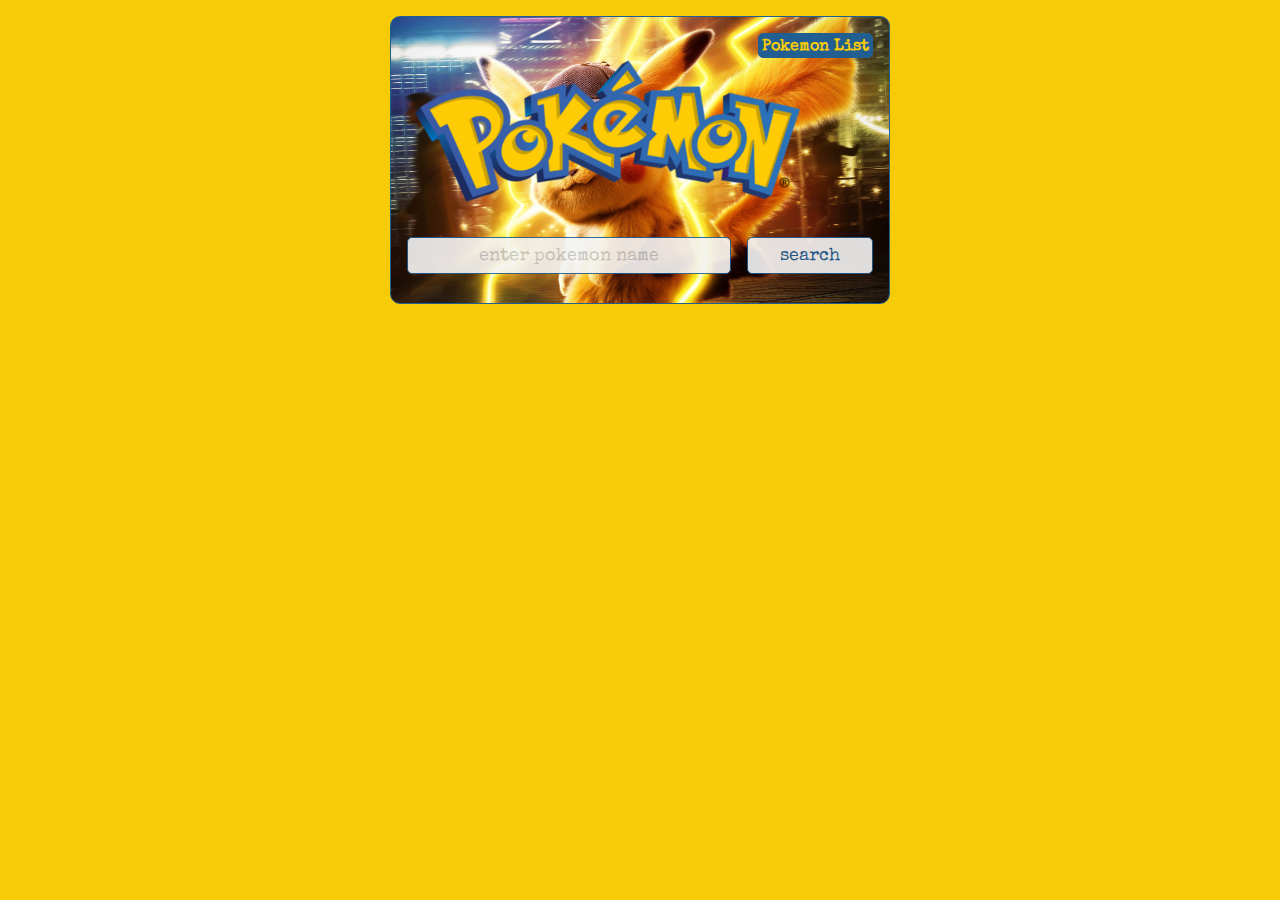
==== index.html @ b1a5160e "update" ====
<!DOCTYPE html>
<html lang="en">

<head>
  <meta charset="UTF-8" />
  <meta http-equiv="X-UA-Compatible" content="IE=edge" />
  <meta name="viewport" content="width=device-width, initial-scale=1.0" />
  <link rel="stylesheet" href="https://cdnjs.cloudflare.com/ajax/libs/font-awesome/6.1.1/css/all.min.css " />
  <link rel="stylesheet" href="style.css" />
  <title>Pokemon Finder</title>
</head>

<body>
  <div class="container">
    <div class="heading">
      <div>
        <a type class="link" href="/pokemon-list.html" target="_blank">Pokemon List</a>
      </div>
      <div class="logo">
        <img src="./img/pokemon.png" class="logo" alt="pokeapi" />
      </div>
      <div class="error"></div>
      <nav class="navbar">
        <input type="text" name="text" id="searchText" placeholder="enter pokemon name" />
        <input type="button" id="searchButton" value="search" />
      </nav>
      <h2 id="name" class="form-item"></h2>
      <div class="output" id="output">
        <div class="image-container">
          <div id="image_front"></div>
          <div id="image_back"></div>
        </div>
        <div class="flex-container">
          <div id="ability"></div>
          <div id="items"></div>
          <div id="height"></div>
          <div id="weight"></div>
          <div id="types"></div>
          <div id="species"></div>
        </div>
      </div>
    </div>
  </div>
  <script src="app.js"></script>
</body>

</html>
---- style.css ----
@import url("https://fonts.googleapis.com/css2?family=Comic+Neue:wght@400;700&family=Montserrat:wght@400;700&family=Special+Elite&display=swap");

:root {
  --primary-color: rgb(0, 0, 0);
  --sec-color: rgb(33, 94, 145);
  --light-color: #f4f4f4;
  --yellow-color: rgb(247, 203, 7);
  --red-color: rgb(250, 0, 0);
}

* {
  box-sizing: border-box;
  padding: 0;
  margin: 0;
  font-family: "Special Elite";
  /* font-family: "Comic Neue"; */
}

body {
  background: var(--yellow-color);
  background-size: cover;
  background-position: center;
  background-repeat: repeat;
  color: var(--light-color);
}

.container {
  max-width: 500px;
  margin: auto;
  text-align: center;
  padding: 1rem 0;
}

.heading {
  background-image: url("./img/poke.jpg");
  background-position: center;
  background-size: cover;
  border: 1px solid var(--sec-color);
  border-radius: 10px;
  padding: 1rem;
}

h3 {
  text-shadow: 0 0 2px var(--yellow-color);
  text-align: justify;
  padding: 1rem 1rem;
  line-height: 1.3;
  font-size: 0.9rem;
  color: var(--sec-color);
}

.navbar {
  display: flex;
  justify-content: center;
}

#searchText {
  padding: 0.5rem;
  padding-top: 10px;
  font-size: 1.1rem;
  border-radius: 5px;
  text-align: center;
  cursor: pointer;
  caret-color: var(--sec-color);
  width: 100%;
  opacity: 0.9;
  margin-right: 1rem;
  background: var(--light-color);
  border: 1px solid var(--sec-color);
  color: var(--sec-color);
}

#searchText:focus {
  outline: none;
}

#searchButton {
  padding: 0 2rem;
  font-size: 1.1rem;
  text-align: center;
  padding-top: 2px;
  opacity: 0.9;
  color: var(--sec-color);
  border-radius: 5px;
  border: 1px solid var(--sec-color);
  background-color: var(--light-color);
  cursor: pointer;
  transition: background 0.2s ease-in-out;
}

#searchButton:hover {
  background: var(--yellow-color);
  color: var(--sec-color);
}

#searchButton:focus {
  outline: none;
}

#inputText:focus {
  outline: none;
}

::placeholder {
  opacity: 0.2;
  font-size: 1.1rem;
  text-align: center;
  color: #000;
}

#output {
  display: none;
  max-width: 100%;
  flex-direction: column;
  justify-content: space-between;
}

.image-container {
  display: flex;
  justify-content: space-around;
}

#image_front {
  border: 1px solid var(--sec-color);
  background: var(--light-color);
  border-radius: 5px;
  opacity: 0.9;
}

#image_back {
  border: 1px solid var(--sec-color);
  background: var(--light-color);
  border-radius: 5px;
  opacity: 0.9;
}
.flex-container {
  display: flex;
  flex-wrap: wrap;
  justify-content: space-evenly;
  padding: 0.5rem 0;
}

#name {
  color: yellow;
  border-radius: 5px;
  padding-bottom: 5px;
  opacity: 0.9;
  margin: 0;
}

.nameBG {
  margin: 1rem 0;
  background-color: var(--sec-color);
}

#ability,
#weight,
#height,
#items,
#types,
#species {
  color: #333;
  border-radius: 5px;
  font-size: 1.1rem;
  margin: 0.5rem;
  padding: 0.5rem 1rem;
  opacity: 0.9;
  width: 100%;
}

#logo-list img {
  width: 90%;
}

.border {
  background: var(--light-color);
  border: 1px solid var(--sec-color);
}

.link {
  float: right;
  background-color: var(--sec-color);
  background-size: fit-content;
  color: var(--yellow-color);
  text-decoration: none;
  padding: 5px 3px 2px 3px;
  font-weight: bolder;
  border-radius: 5px;
  transition: 0.2s ease;
  border: 1px solid var(--sec-color);
}

.form-item {
  margin-top: 1rem;
  padding-top: 0.5rem;
}

span {
  font-weight: bold;
  color: var(--sec-color);
}

.logo {
  display: flex;
  justify-content: center;
  width: 400px;
  padding-bottom: 0.5rem;
}

.logo-list {
  display: flex;
  justify-content: center;
}

.container-list {
  border: 1px solid var(--sec-color);
  border-radius: 10px;
}

.error {
  color: var(--yellow-color);
  margin-bottom: 1rem;
  font-size: 1.2rem;
  text-shadow: 0px 0px 2px var(--sec-color), 0px 0px 2px var(--sec-color);
}

@media (max-width: 500px) {
  body {
    height: 100vh;
    background-repeat: repeat;
    background-size: auto;
  }

  .container {
    margin: 0 1rem;
    padding-top: 1rem;
  }

  #searchButton {
    padding: 0.5rem 1rem;
    color: var(--sec-color);
    font-size: 1.1rem;
  }

  #searchText {
    margin: 1rem 0;
    padding: 0.5rem;
  }

  .navbar {
    flex-direction: column;
  }

  ::placeholder {
    opacity: 0.2;
    text-align: center;
    font-size: 1.1rem;
  }

  .output {
    flex-direction: column;
  }

  .image-container {
    display: flex;
    flex-direction: column;
  }

  #image_back {
    margin-top: 1rem;
  }

  .logo {
    width: 95%;
    padding-bottom: 0;
  }
  #logo-list img {
    width: 80%;
    padding-top: 1rem;
  }

  #ability,
  #weight,
  #height,
  #items,
  #types,
  #species {
    margin: 0.5rem 0;
  }

  .error {
    margin-bottom: 0;
  }

  @media (max-width: 320px) {
    .link {
      font-size: small;
    }
  }
}
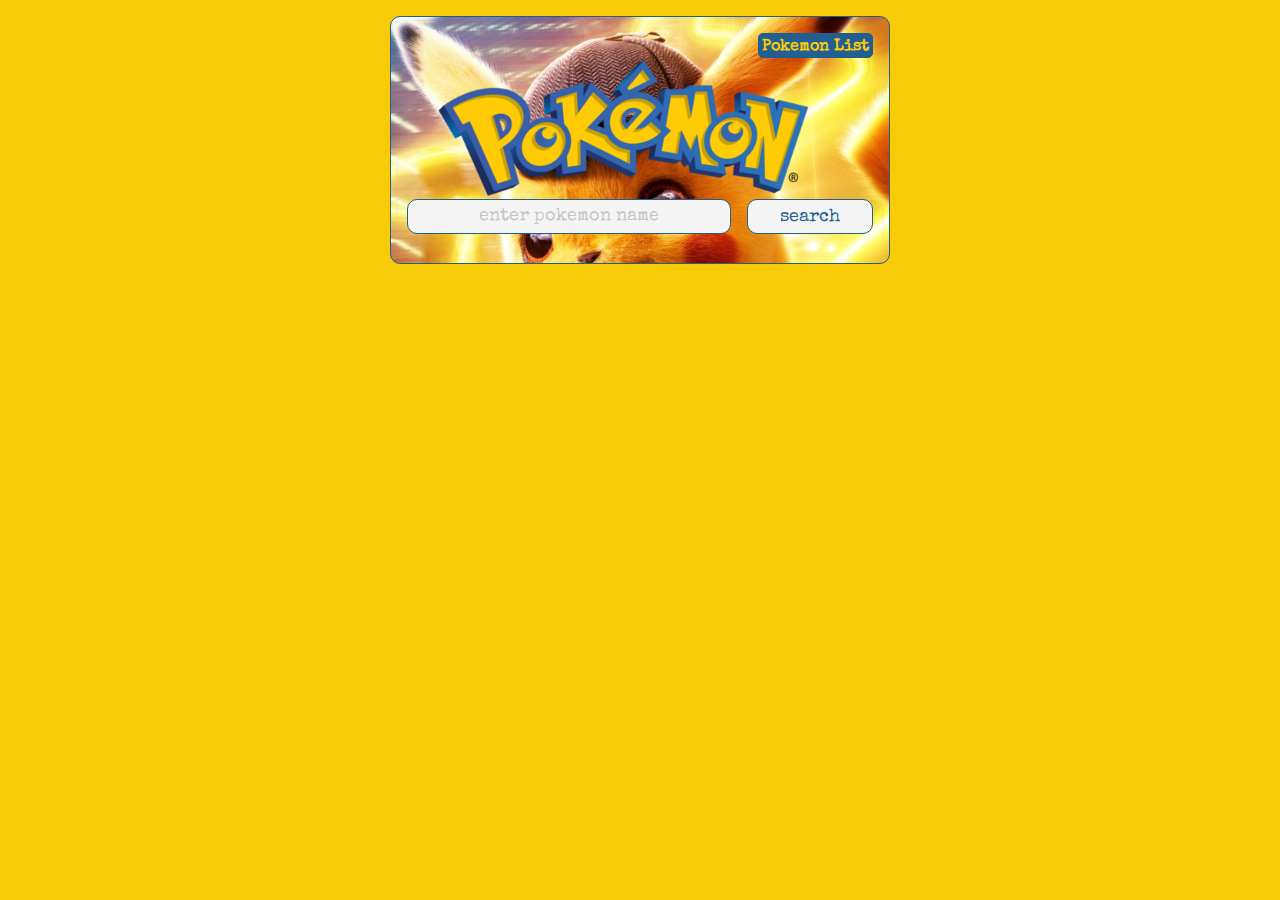
==== commit 57addb74: "update" ====
--- a/index.html
+++ b/index.html
@@ -31,12 +31,12 @@
           <div id="image_back"></div>
         </div>
         <div class="flex-container">
+          <div id="species"></div>
+          <div id="types"></div>
           <div id="ability"></div>
+          <div id="weight"></div>
+          <div id="height"></div>
           <div id="items"></div>
-          <div id="height"></div>
-          <div id="weight"></div>
-          <div id="types"></div>
-          <div id="species"></div>
         </div>
       </div>
     </div>
--- a/style.css
+++ b/style.css
@@ -13,7 +13,6 @@
   padding: 0;
   margin: 0;
   font-family: "Special Elite";
-  /* font-family: "Comic Neue"; */
 }
 
 body {
@@ -32,11 +31,14 @@
 }
 
 .heading {
-  background-image: url("./img/poke.jpg");
+  background-image: url("./img/poke2.jpeg");
+  background-size: cover;
   background-position: center;
-  background-size: cover;
-  border: 1px solid var(--sec-color);
-  border-radius: 10px;
+  background-repeat: no-repeat;
+  border: 1px solid var(--sec-color);
+  border-radius: 10px;
+  height: auto;
+  width: auto;
   padding: 1rem;
 }
 
@@ -56,14 +58,13 @@
 
 #searchText {
   padding: 0.5rem;
-  padding-top: 10px;
-  font-size: 1.1rem;
-  border-radius: 5px;
+  font-size: 1.1rem;
+  border-radius: 10px;
   text-align: center;
   cursor: pointer;
   caret-color: var(--sec-color);
   width: 100%;
-  opacity: 0.9;
+  opacity: 1;
   margin-right: 1rem;
   background: var(--light-color);
   border: 1px solid var(--sec-color);
@@ -79,9 +80,9 @@
   font-size: 1.1rem;
   text-align: center;
   padding-top: 2px;
-  opacity: 0.9;
-  color: var(--sec-color);
-  border-radius: 5px;
+  opacity: 1;
+  color: var(--sec-color);
+  border-radius: 10px;
   border: 1px solid var(--sec-color);
   background-color: var(--light-color);
   cursor: pointer;
@@ -117,34 +118,34 @@
 
 .image-container {
   display: flex;
+  flex-direction: row;
   justify-content: space-around;
 }
 
 #image_front {
   border: 1px solid var(--sec-color);
   background: var(--light-color);
-  border-radius: 5px;
-  opacity: 0.9;
+  border-radius: 10px;
+  opacity: 1;
 }
 
 #image_back {
   border: 1px solid var(--sec-color);
   background: var(--light-color);
-  border-radius: 5px;
-  opacity: 0.9;
+  border-radius: 10px;
+  opacity: 1;
 }
 .flex-container {
   display: flex;
   flex-wrap: wrap;
-  justify-content: space-evenly;
   padding: 0.5rem 0;
 }
 
 #name {
   color: yellow;
-  border-radius: 5px;
+  border-radius: 10px;
   padding-bottom: 5px;
-  opacity: 0.9;
+  opacity: 1;
   margin: 0;
 }
 
@@ -160,11 +161,12 @@
 #types,
 #species {
   color: #333;
-  border-radius: 5px;
-  font-size: 1.1rem;
+  border-radius: 10px;
+  font-size: 1.1rem;
+  text-align: justify;
   margin: 0.5rem;
-  padding: 0.5rem 1rem;
-  opacity: 0.9;
+  padding: 0.5rem 5rem;
+  opacity: 1;
   width: 100%;
 }
 
@@ -204,7 +206,7 @@
   display: flex;
   justify-content: center;
   width: 400px;
-  padding-bottom: 0.5rem;
+  padding-left: 1rem;
 }
 
 .logo-list {
@@ -215,13 +217,6 @@
 .container-list {
   border: 1px solid var(--sec-color);
   border-radius: 10px;
-}
-
-.error {
-  color: var(--yellow-color);
-  margin-bottom: 1rem;
-  font-size: 1.2rem;
-  text-shadow: 0px 0px 2px var(--sec-color), 0px 0px 2px var(--sec-color);
 }
 
 @media (max-width: 500px) {
@@ -270,10 +265,15 @@
     margin-top: 1rem;
   }
 
+  .heading {
+    background-position: center;
+  }
+
   .logo {
-    width: 95%;
-    padding-bottom: 0;
-  }
+    width: 100%;
+    padding: 0;
+  }
+
   #logo-list img {
     width: 80%;
     padding-top: 1rem;
@@ -286,10 +286,7 @@
   #types,
   #species {
     margin: 0.5rem 0;
-  }
-
-  .error {
-    margin-bottom: 0;
+    text-align: center;
   }
 
   @media (max-width: 320px) {
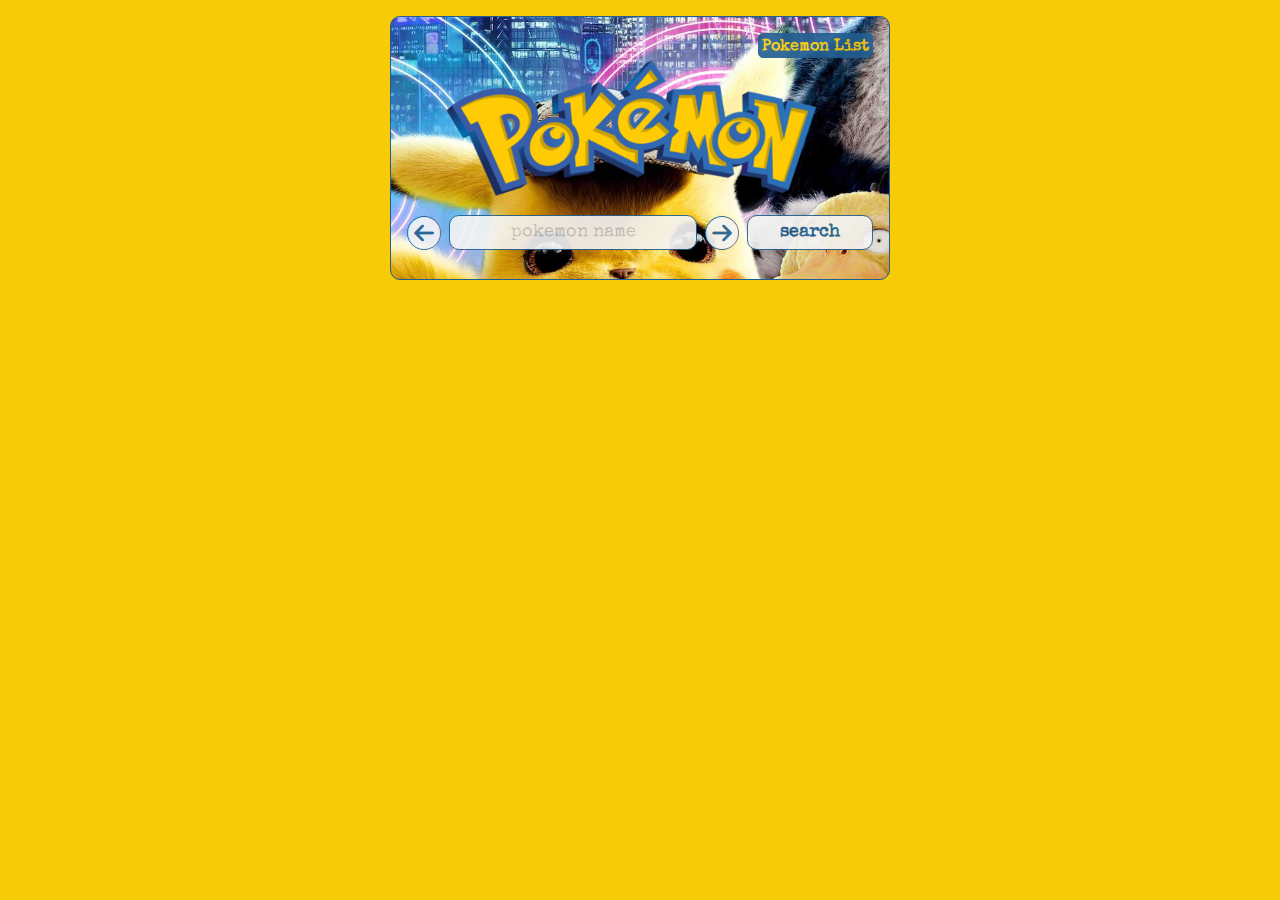
==== commit b1741b03: "update" ====
--- a/index.html
+++ b/index.html
@@ -6,6 +6,7 @@
   <meta http-equiv="X-UA-Compatible" content="IE=edge" />
   <meta name="viewport" content="width=device-width, initial-scale=1.0" />
   <link rel="stylesheet" href="https://cdnjs.cloudflare.com/ajax/libs/font-awesome/6.1.1/css/all.min.css " />
+  <link rel="stylesheet" href="https://cdnjs.cloudflare.com/ajax/libs/font-awesome/6.1.1/css/all.min.css">
   <link rel="stylesheet" href="style.css" />
   <title>Pokemon Finder</title>
 </head>
@@ -21,8 +22,12 @@
       </div>
       <div class="error"></div>
       <nav class="navbar">
-        <input type="text" name="text" id="searchText" placeholder="enter pokemon name" />
-        <input type="button" id="searchButton" value="search" />
+        <i class="fa-solid fa-circle-arrow-left fa-2x" aria-hidden="true"></i>
+        <input type="text" name="text" id="searchText" placeholder="pokemon name" />
+        <i class="fa-solid fa-circle-arrow-right fa-2x" aria-hidden="true"></i>
+        <button type="button" id="searchButton">
+        <span class="button-text">search</span>
+        </button>
       </nav>
       <h2 id="name" class="form-item"></h2>
       <div class="output" id="output">
--- a/style.css
+++ b/style.css
@@ -31,7 +31,7 @@
 }
 
 .heading {
-  background-image: url("./img/poke2.jpeg");
+  background-image: url("./img/poke1.jpeg");
   background-size: cover;
   background-position: center;
   background-repeat: no-repeat;
@@ -64,12 +64,33 @@
   cursor: pointer;
   caret-color: var(--sec-color);
   width: 100%;
-  opacity: 1;
-  margin-right: 1rem;
+  opacity: 0.9;
+  padding-top: 0.5rem;
+  margin: 0 0.5rem;
   background: var(--light-color);
   border: 1px solid var(--sec-color);
   color: var(--sec-color);
 }
+
+.fa-solid {
+  opacity: 0.9;
+  color: var(--light-color);
+  background: var(--sec-color);
+  border: 1px solid var(--sec-color);
+  border-radius: 50%;
+  align-self: center;
+  cursor: pointer;
+  transition: color 0.2s ease-in-out;
+}
+
+.fa-solid:hover {
+  color: var(--yellow-color);
+}
+
+.fa-circle-arrow-right {
+  margin-right: 0.5rem;
+}
+
 
 #searchText:focus {
   outline: none;
@@ -79,8 +100,7 @@
   padding: 0 2rem;
   font-size: 1.1rem;
   text-align: center;
-  padding-top: 2px;
-  opacity: 1;
+  opacity: 0.9;
   color: var(--sec-color);
   border-radius: 10px;
   border: 1px solid var(--sec-color);
@@ -126,14 +146,14 @@
   border: 1px solid var(--sec-color);
   background: var(--light-color);
   border-radius: 10px;
-  opacity: 1;
+  opacity: 0.9;
 }
 
 #image_back {
   border: 1px solid var(--sec-color);
   background: var(--light-color);
   border-radius: 10px;
-  opacity: 1;
+  opacity: 0.9;
 }
 .flex-container {
   display: flex;
@@ -145,7 +165,7 @@
   color: yellow;
   border-radius: 10px;
   padding-bottom: 5px;
-  opacity: 1;
+  opacity: 0.9;
   margin: 0;
 }
 
@@ -163,10 +183,10 @@
   color: #333;
   border-radius: 10px;
   font-size: 1.1rem;
-  text-align: justify;
+  text-align: left;
   margin: 0.5rem;
-  padding: 0.5rem 5rem;
-  opacity: 1;
+  padding: 0.5rem 1rem;
+  opacity: 0.9;
   width: 100%;
 }
 
@@ -187,6 +207,7 @@
   text-decoration: none;
   padding: 5px 3px 2px 3px;
   font-weight: bolder;
+  opacity: 0.9;
   border-radius: 5px;
   transition: 0.2s ease;
   border: 1px solid var(--sec-color);
@@ -203,10 +224,11 @@
 }
 
 .logo {
-  display: flex;
+  display: block;
   justify-content: center;
   width: 400px;
   padding-left: 1rem;
+  padding-bottom: 0.5rem;
 }
 
 .logo-list {
@@ -227,56 +249,33 @@
   }
 
   .container {
-    margin: 0 1rem;
-    padding-top: 1rem;
+    padding: 0;
+  }
+
+  .container-list {
+    border: none;
   }
 
   #searchButton {
-    padding: 0.5rem 1rem;
+    padding: 0 0.2rem;
     color: var(--sec-color);
-    font-size: 1.1rem;
+    font-size: 1rem;
   }
 
   #searchText {
-    margin: 1rem 0;
+    margin: 0 0.5rem;
     padding: 0.5rem;
-  }
-
-  .navbar {
-    flex-direction: column;
+    width: 80%;
   }
 
   ::placeholder {
     opacity: 0.2;
     text-align: center;
-    font-size: 1.1rem;
+    font-size: 1rem;
   }
 
   .output {
     flex-direction: column;
-  }
-
-  .image-container {
-    display: flex;
-    flex-direction: column;
-  }
-
-  #image_back {
-    margin-top: 1rem;
-  }
-
-  .heading {
-    background-position: center;
-  }
-
-  .logo {
-    width: 100%;
-    padding: 0;
-  }
-
-  #logo-list img {
-    width: 80%;
-    padding-top: 1rem;
   }
 
   #ability,
@@ -286,7 +285,30 @@
   #types,
   #species {
     margin: 0.5rem 0;
-    text-align: center;
+  }
+  .image-container {
+    display: flex;
+    flex-direction: column;
+  }
+
+  #image_back {
+    margin-top: 1rem;
+  }
+
+  .heading {
+    background-position: center;
+    background-size: cover;
+    border-radius:0;
+  }
+
+  .logo {
+    width: 100%;
+    padding: 0.5rem 0;
+  }
+
+  #logo-list img {
+    width: 80%;
+    padding-top: 1rem;
   }
 
   @media (max-width: 320px) {
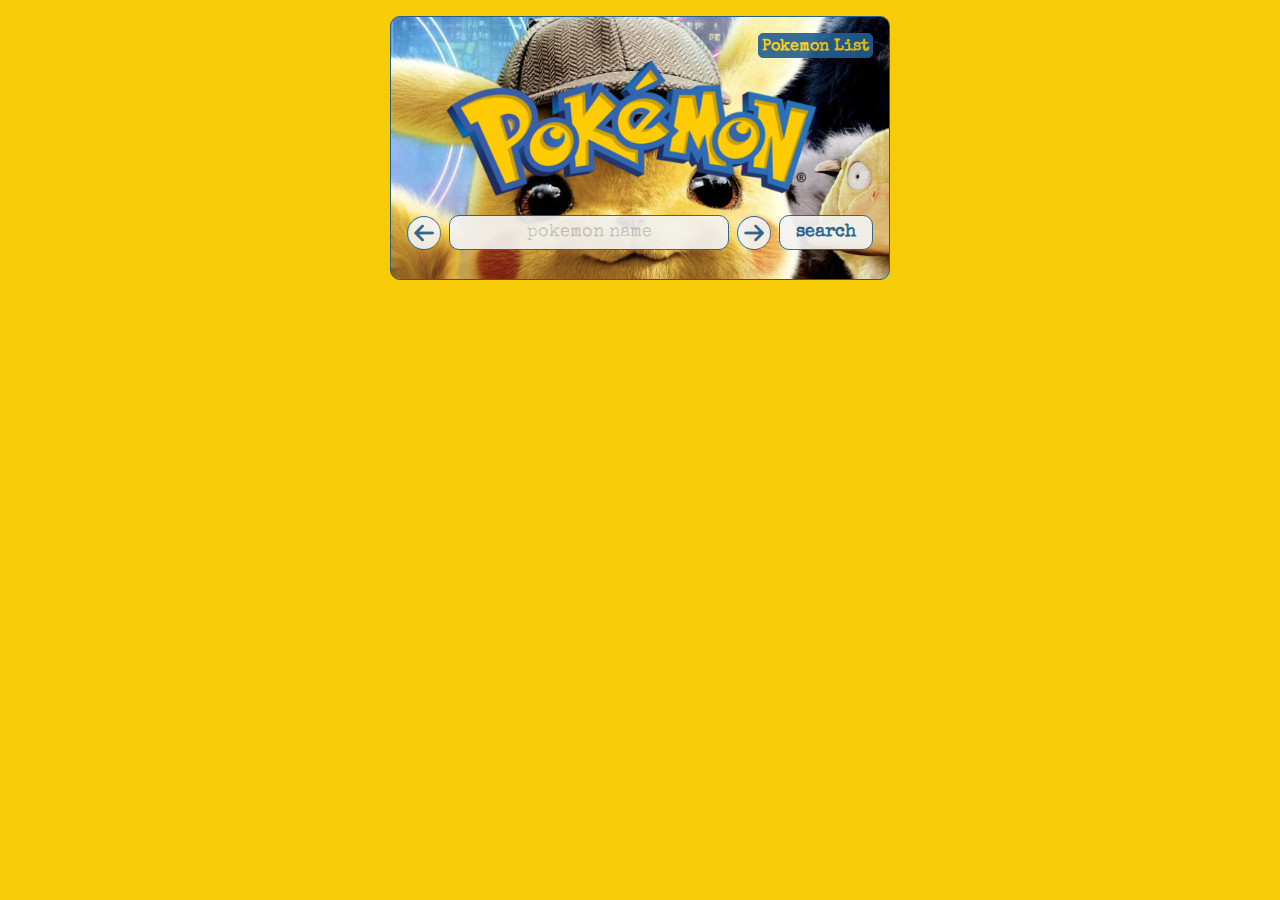
==== commit b08fc448: "update" ====
--- a/index.html
+++ b/index.html
@@ -14,7 +14,7 @@
 <body>
   <div class="container">
     <div class="heading">
-      <div>
+      <div class="link-container">
         <a type class="link" href="/pokemon-list.html" target="_blank">Pokemon List</a>
       </div>
       <div class="logo">
@@ -22,10 +22,10 @@
       </div>
       <div class="error"></div>
       <nav class="navbar">
-        <i class="fa-solid fa-circle-arrow-left fa-2x" aria-hidden="true"></i>
+        <button id="btn-prev" i class="fa-solid fa-circle-arrow-left fa-2x" aria-hidden="true"></button>
         <input type="text" name="text" id="searchText" placeholder="pokemon name" />
-        <i class="fa-solid fa-circle-arrow-right fa-2x" aria-hidden="true"></i>
-        <button type="button" id="searchButton">
+        <button id="btn-next" i class="fa-solid fa-circle-arrow-right fa-2x" aria-hidden="true"></button>
+        <button id="searchButton">
         <span class="button-text">search</span>
         </button>
       </nav>
--- a/style.css
+++ b/style.css
@@ -53,7 +53,7 @@
 
 .navbar {
   display: flex;
-  justify-content: center;
+  justify-content: space-between;
 }
 
 #searchText {
@@ -97,7 +97,7 @@
 }
 
 #searchButton {
-  padding: 0 2rem;
+  padding: 0 1rem;
   font-size: 1.1rem;
   text-align: center;
   opacity: 0.9;
@@ -147,6 +147,8 @@
   background: var(--light-color);
   border-radius: 10px;
   opacity: 0.9;
+  animation: image-front 1s forwards ease-in;
+
 }
 
 #image_back {
@@ -154,11 +156,14 @@
   background: var(--light-color);
   border-radius: 10px;
   opacity: 0.9;
+  animation: image-back 1s forwards ease-in;
+
 }
 .flex-container {
   display: flex;
   flex-wrap: wrap;
   padding: 0.5rem 0;
+  animation: output 1s forwards ease-in;
 }
 
 #name {
@@ -192,6 +197,8 @@
 
 #logo-list img {
   width: 90%;
+  animation: logo-list 1s forwards ease-in;
+
 }
 
 .border {
@@ -229,16 +236,76 @@
   width: 400px;
   padding-left: 1rem;
   padding-bottom: 0.5rem;
-}
-
-.logo-list {
-  display: flex;
-  justify-content: center;
+  animation: logo 1.5s forwards ease-in;
+}
+
+#logo-list img {
+  animation: logo 1s forwards ease-in;
 }
 
 .container-list {
   border: 1px solid var(--sec-color);
   border-radius: 10px;
+  animation: list 1s ease-in;
+}
+
+@keyframes logo {
+  from {
+      opacity: 0;
+      transform: translateY(-100px);
+  }
+
+  to {
+      opacity: 1;
+      transform: translateY(0);
+  }
+}
+
+@keyframes image-front {
+  from {
+      opacity: 0;
+      transform: translateX(-100px);
+  }
+
+  to {
+      opacity: 1;
+      transform: translateX(0);
+  }
+}
+
+@keyframes image-back {
+  from {
+      opacity: 0;
+      transform: translateX(100px);
+  }
+
+  to {
+      opacity: 1;
+      transform: translateX(0);
+  }
+}
+
+
+@keyframes output {
+  from {
+      opacity: 0;
+      transform: translateY(100px);
+  }
+
+  to {
+      opacity: 1;
+      transform: translateY(0);
+  }
+}
+
+@keyframes list {
+  from {
+      opacity: 0;
+  }
+
+  to {
+      opacity: 1;
+  }
 }
 
 @media (max-width: 500px) {
@@ -256,8 +323,7 @@
     border: none;
   }
 
-  #searchButton {
-    padding: 0 0.2rem;
+  .button-text{
     color: var(--sec-color);
     font-size: 1rem;
   }
@@ -266,6 +332,10 @@
     margin: 0 0.5rem;
     padding: 0.5rem;
     width: 80%;
+  }
+
+  #searchButton {
+    padding: 0 0.2rem;
   }
 
   ::placeholder {
@@ -286,6 +356,7 @@
   #species {
     margin: 0.5rem 0;
   }
+
   .image-container {
     display: flex;
     flex-direction: column;
@@ -296,9 +367,8 @@
   }
 
   .heading {
-    background-position: center;
-    background-size: cover;
-    border-radius:0;
+    border-radius: 0;
+    padding-top: 1rem;
   }
 
   .logo {
@@ -309,6 +379,11 @@
   #logo-list img {
     width: 80%;
     padding-top: 1rem;
+  }
+
+  .link-container {
+    display: flex;
+    justify-content: right;
   }
 
   @media (max-width: 320px) {
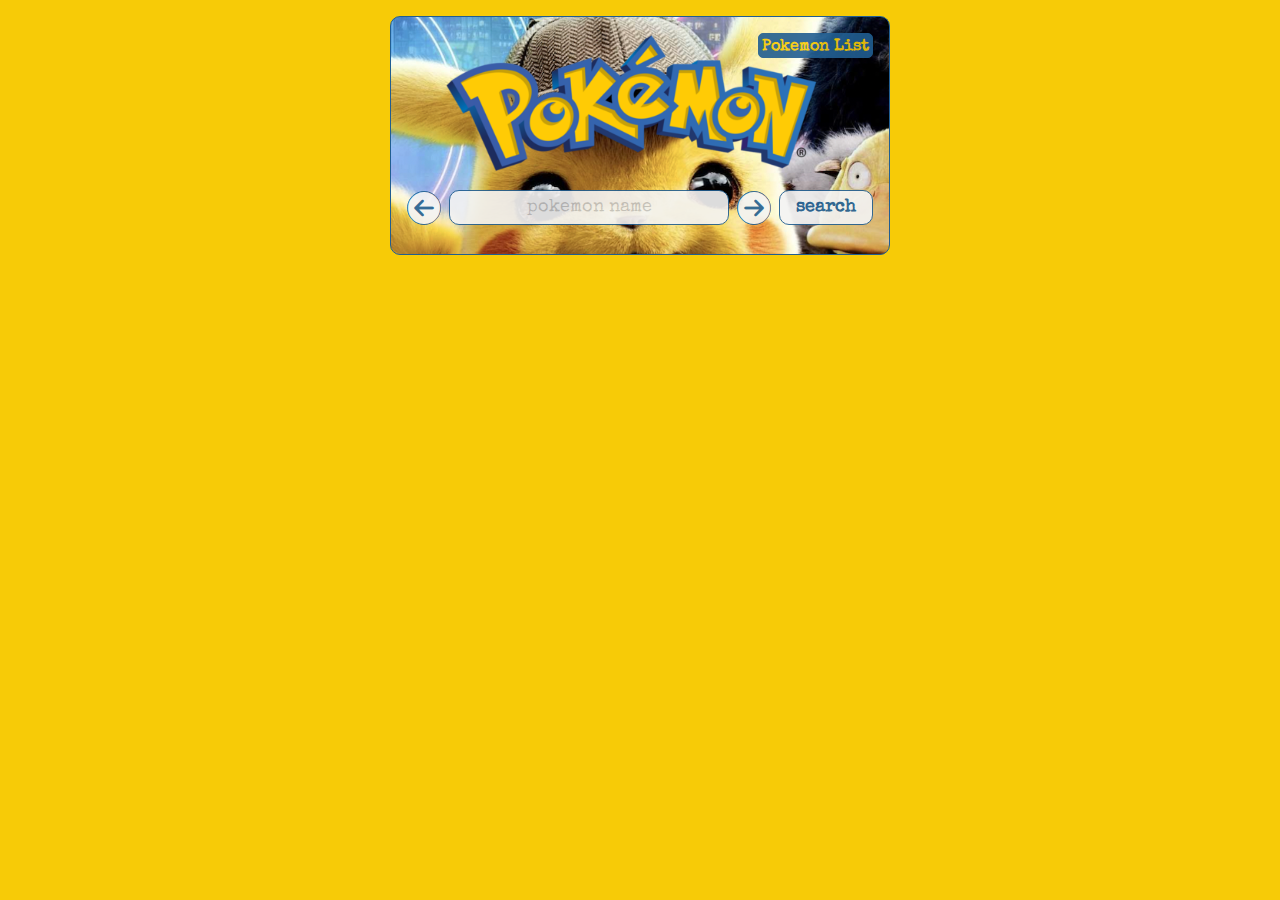
==== commit 08f59107: "update" ====
--- a/index.html
+++ b/index.html
@@ -15,7 +15,7 @@
   <div class="container">
     <div class="heading">
       <div class="link-container">
-        <a type class="link" href="/pokemon-list.html" target="_blank">Pokemon List</a>
+        <a class="link" href="/pokemon-list.html" target="_blank">Pokemon List</a>
       </div>
       <div class="logo">
         <img src="./img/pokemon.png" class="logo" alt="pokeapi" />
--- a/style.css
+++ b/style.css
@@ -91,7 +91,6 @@
   margin-right: 0.5rem;
 }
 
-
 #searchText:focus {
   outline: none;
 }
@@ -134,6 +133,7 @@
   max-width: 100%;
   flex-direction: column;
   justify-content: space-between;
+  animation: output 1s forwards ease-in;
 }
 
 .image-container {
@@ -147,7 +147,6 @@
   background: var(--light-color);
   border-radius: 10px;
   opacity: 0.9;
-  animation: image-front 1s forwards ease-in;
 
 }
 
@@ -156,14 +155,12 @@
   background: var(--light-color);
   border-radius: 10px;
   opacity: 0.9;
-  animation: image-back 1s forwards ease-in;
 
 }
 .flex-container {
   display: flex;
   flex-wrap: wrap;
   padding: 0.5rem 0;
-  animation: output 1s forwards ease-in;
 }
 
 #name {
@@ -206,8 +203,12 @@
   border: 1px solid var(--sec-color);
 }
 
+.link-container {
+  display: flex;
+  justify-content: right;
+}
+
 .link {
-  float: right;
   background-color: var(--sec-color);
   background-size: fit-content;
   color: var(--yellow-color);
@@ -218,6 +219,8 @@
   border-radius: 5px;
   transition: 0.2s ease;
   border: 1px solid var(--sec-color);
+  z-index: 2;
+  position: absolute;
 }
 
 .form-item {
@@ -236,55 +239,30 @@
   width: 400px;
   padding-left: 1rem;
   padding-bottom: 0.5rem;
-  animation: logo 1.5s forwards ease-in;
+  animation: logo 1s forwards ease-in;
 }
 
 #logo-list img {
-  animation: logo 1s forwards ease-in;
+  animation: logo 0.5s forwards ease-in;
 }
 
 .container-list {
   border: 1px solid var(--sec-color);
   border-radius: 10px;
-  animation: list 1s ease-in;
+  animation: list 0.5s ease-in;
 }
 
 @keyframes logo {
   from {
-      opacity: 0;
-      transform: translateY(-100px);
+    opacity: 0;
+    transform: translateY(-100px);
   }
 
   to {
-      opacity: 1;
-      transform: translateY(0);
-  }
-}
-
-@keyframes image-front {
-  from {
-      opacity: 0;
-      transform: translateX(-100px);
-  }
-
-  to {
-      opacity: 1;
-      transform: translateX(0);
-  }
-}
-
-@keyframes image-back {
-  from {
-      opacity: 0;
-      transform: translateX(100px);
-  }
-
-  to {
-      opacity: 1;
-      transform: translateX(0);
-  }
-}
-
+    opacity: 1;
+    transform: translateY(0);
+  }
+}
 
 @keyframes output {
   from {
@@ -323,7 +301,7 @@
     border: none;
   }
 
-  .button-text{
+  .button-text {
     color: var(--sec-color);
     font-size: 1rem;
   }
@@ -381,10 +359,10 @@
     padding-top: 1rem;
   }
 
-  .link-container {
+  /* .link-container {
     display: flex;
     justify-content: right;
-  }
+  } */
 
   @media (max-width: 320px) {
     .link {
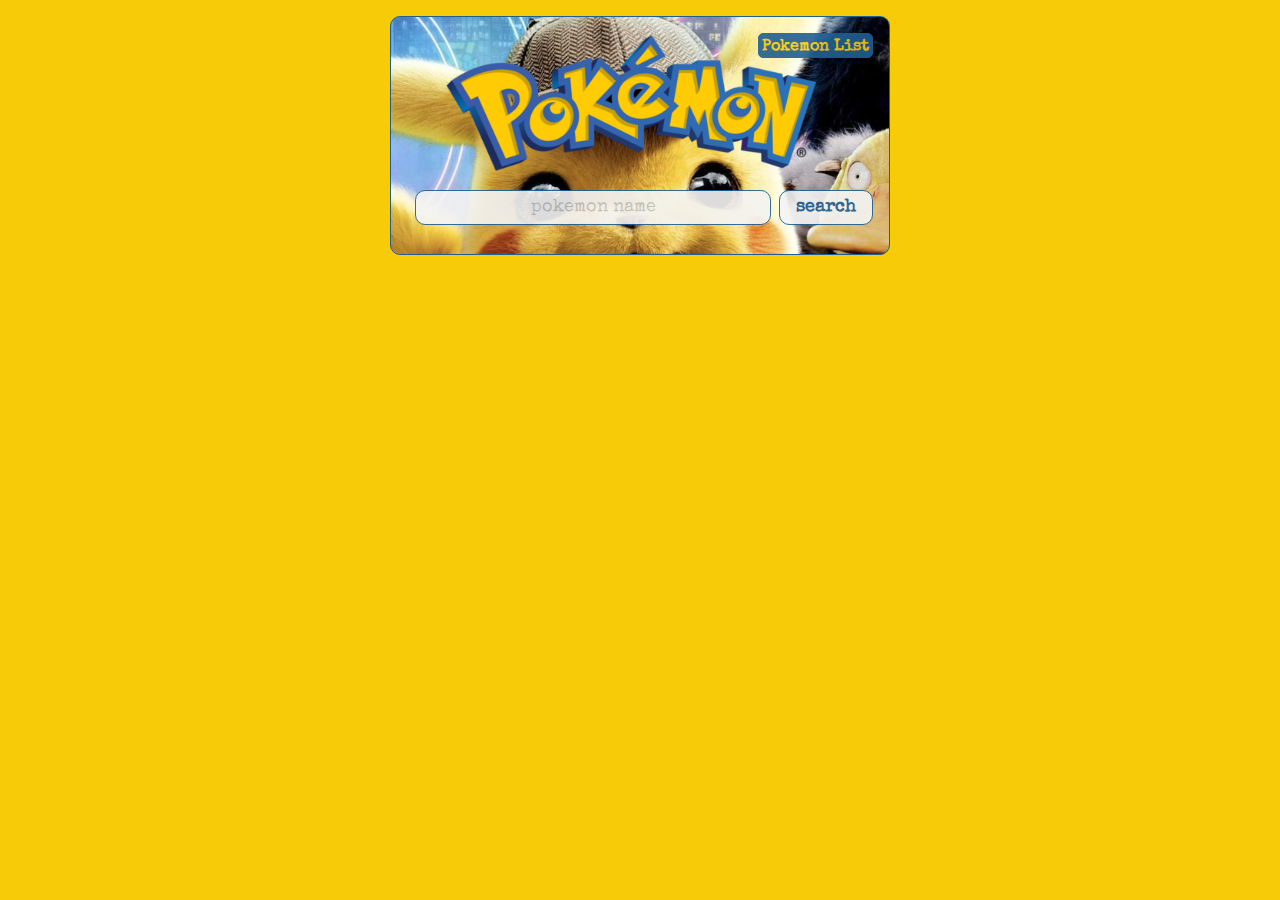
==== commit a13cea34: "update" ====
--- a/index.html
+++ b/index.html
@@ -6,7 +6,7 @@
   <meta http-equiv="X-UA-Compatible" content="IE=edge" />
   <meta name="viewport" content="width=device-width, initial-scale=1.0" />
   <link rel="stylesheet" href="https://cdnjs.cloudflare.com/ajax/libs/font-awesome/6.1.1/css/all.min.css " />
-  <link rel="stylesheet" href="https://cdnjs.cloudflare.com/ajax/libs/font-awesome/6.1.1/css/all.min.css">
+  <link rel="stylesheet" href="https://cdnjs.cloudflare.com/ajax/libs/font-awesome/6.1.1/css/all.min.css" />
   <link rel="stylesheet" href="style.css" />
   <title>Pokemon Finder</title>
 </head>
@@ -26,7 +26,7 @@
         <input type="text" name="text" id="searchText" placeholder="pokemon name" />
         <button id="btn-next" i class="fa-solid fa-circle-arrow-right fa-2x" aria-hidden="true"></button>
         <button id="searchButton">
-        <span class="button-text">search</span>
+          <span class="button-text">search</span>
         </button>
       </nav>
       <h2 id="name" class="form-item"></h2>
@@ -35,7 +35,7 @@
           <div id="image_front"></div>
           <div id="image_back"></div>
         </div>
-        <div class="flex-container">
+        <div class="properties-container">
           <div id="species"></div>
           <div id="types"></div>
           <div id="ability"></div>
--- a/style.css
+++ b/style.css
@@ -61,7 +61,8 @@
   font-size: 1.1rem;
   border-radius: 10px;
   text-align: center;
-  cursor: pointer;
+  cursor: text;
+  text-decoration: none;
   caret-color: var(--sec-color);
   width: 100%;
   opacity: 0.9;
@@ -147,7 +148,6 @@
   background: var(--light-color);
   border-radius: 10px;
   opacity: 0.9;
-
 }
 
 #image_back {
@@ -155,9 +155,8 @@
   background: var(--light-color);
   border-radius: 10px;
   opacity: 0.9;
-
-}
-.flex-container {
+}
+.properties-container {
   display: flex;
   flex-wrap: wrap;
   padding: 0.5rem 0;
@@ -195,7 +194,6 @@
 #logo-list img {
   width: 90%;
   animation: logo-list 1s forwards ease-in;
-
 }
 
 .border {
@@ -224,7 +222,7 @@
 }
 
 .form-item {
-  margin-top: 1rem;
+  margin-top: 1rem 1rem;
   padding-top: 0.5rem;
 }
 
@@ -266,23 +264,23 @@
 
 @keyframes output {
   from {
-      opacity: 0;
-      transform: translateY(100px);
+    opacity: 0;
+    transform: translateY(100px);
   }
 
   to {
-      opacity: 1;
-      transform: translateY(0);
+    opacity: 1;
+    transform: translateY(0);
   }
 }
 
 @keyframes list {
   from {
-      opacity: 0;
+    opacity: 0;
   }
 
   to {
-      opacity: 1;
+    opacity: 1;
   }
 }
 
@@ -307,13 +305,13 @@
   }
 
   #searchText {
-    margin: 0 0.5rem;
+    margin: 0 1rem 0 0;
     padding: 0.5rem;
     width: 80%;
   }
 
   #searchButton {
-    padding: 0 0.2rem;
+    padding: 0 0.5rem;
   }
 
   ::placeholder {
@@ -345,6 +343,10 @@
   }
 
   .heading {
+    background-image: url("./img/poke3.jpeg");
+    background-size: cover;
+    background-position: center;
+    background-repeat: no-repeat;
     border-radius: 0;
     padding-top: 1rem;
   }
@@ -358,11 +360,6 @@
     width: 80%;
     padding-top: 1rem;
   }
-
-  /* .link-container {
-    display: flex;
-    justify-content: right;
-  } */
 
   @media (max-width: 320px) {
     .link {
